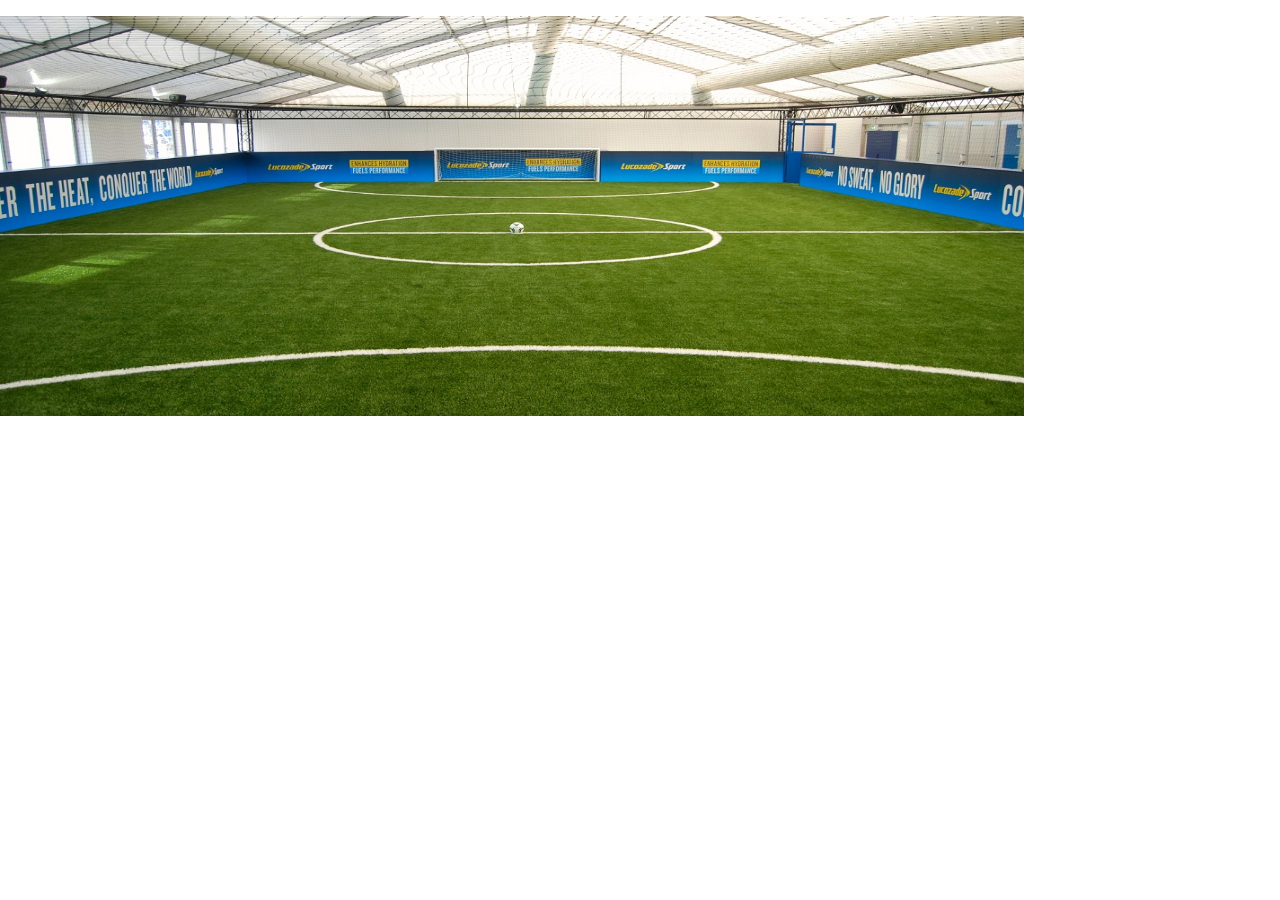
==== index.html @ 51378e5b "main page updated + header file" ====
<!DOCTYPE html>
<html lang="en">
<head>
    <meta charset="UTF-8">
    <meta http-equiv="X-UA-Compatible" content="IE=edge">
    <meta name="viewport" content="width=device-width, initial-scale=1.0">
    <link rel="stylesheet" href="styles.css" />
    <link rel="stylesheet" href="https://www.w3schools.com/w3css/4/w3.css">
    <title>Document</title>
</head>
<body>

    <div class="w3-content w3-section" style="max-width:500px"></div>
      <img class="mySlides" src="images/indoorFootball.jpg" >
      <img class="mySlides" src="images/Art.jpg" >
      <img class="mySlides" src="images/Talk.jpg">
    </div>

    <script src="index.js"></script>
</body>
</html>
---- styles.css ----
#start{
    height: 400px;
    background-color: #4299f5;
    background-image: url("images/uni.jpg");
    text-align: center;
    color: white;
}

#start h2 {
    text-align: center;
    padding-top: 100px;
}

#start p{
    padding-top: 20px;
}

main{
    background-color: #eee;
}

.events {
     /* margin-left: 100px; */
    /*margin-right: 60px; */
    /* margin: 0px 50px; */
    /* flex-direction: column;
    justify-content: center;
    align-items: center; */
    text-align: center;
    padding: 0px 70px;
    
}

#sportEvents {
    /*background-color: lightblue;*/
    color: black;
    padding: 60px;
    text-align: center;
} 

/* footer{
    background: #444;
    padding: 30px;
}

.copy{
    padding-top: 30px;
} */

.mySlides {
    display:none;
    width: 80%;
    height: 400px;
}

/* .slideshow-container{
    max-height: 400px;
} */
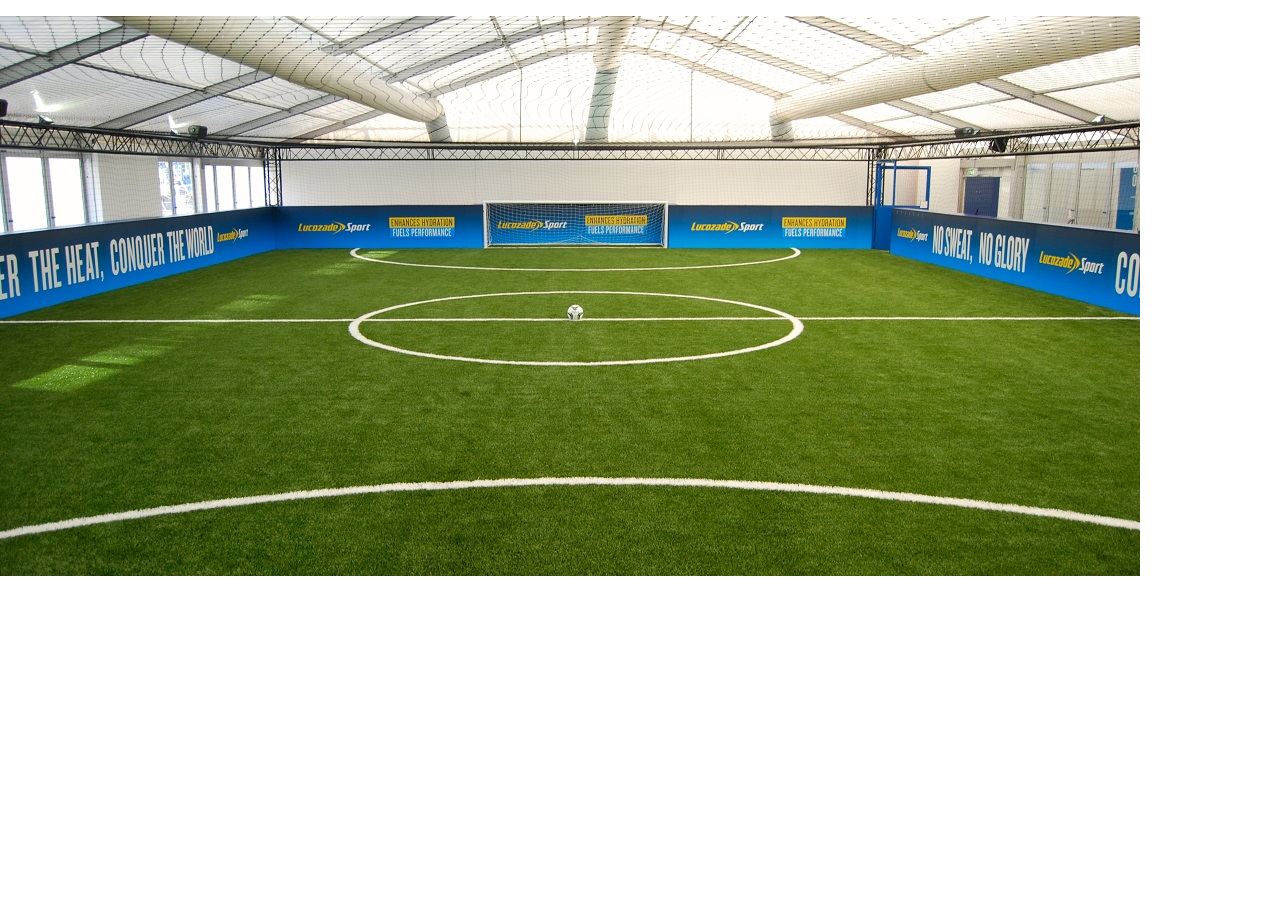
==== commit fff7e608: "Main page + code cleaned up" ====
--- a/index.html
+++ b/index.html
@@ -10,7 +10,7 @@
 </head>
 <body>
 
-    <div class="w3-content w3-section" style="max-width:500px"></div>
+    <div class="w3-content w3-section" style="max-width:1200px"></div>
       <img class="mySlides" src="images/indoorFootball.jpg" >
       <img class="mySlides" src="images/Art.jpg" >
       <img class="mySlides" src="images/Talk.jpg">
--- a/styles.css
+++ b/styles.css
@@ -1,18 +1,22 @@
 #start{
     height: 400px;
-    background-color: #4299f5;
     background-image: url("images/uni.jpg");
+    /*Put all the text in the middle*/
     text-align: center;
+    /*The colour of the text*/
     color: white;
+    font-weight: bold;
 }
 
 #start h2 {
-    text-align: center;
-    padding-top: 100px;
+    padding-top: 110px;
+    /*Add a stroke to the h2 tag to make it stand out*/
+    -webkit-text-stroke: 1px black;
 }
 
 #start p{
     padding-top: 20px;
+    -webkit-text-stroke: 0.5px black;
 }
 
 main{
@@ -20,39 +24,39 @@
 }
 
 .events {
-     /* margin-left: 100px; */
-    /*margin-right: 60px; */
-    /* margin: 0px 50px; */
-    /* flex-direction: column;
-    justify-content: center;
-    align-items: center; */
     text-align: center;
     padding: 0px 70px;
     
 }
 
-#sportEvents {
-    /*background-color: lightblue;*/
-    color: black;
-    padding: 60px;
+
+#order{
     text-align: center;
-} 
-
-/* footer{
-    background: #444;
-    padding: 30px;
 }
 
-.copy{
-    padding-top: 30px;
-} */
-
-.mySlides {
-    display:none;
-    width: 80%;
-    height: 400px;
+#orderBtn{
+    margin-top: 10px;
+    border: none;
+    border-radius: 3px;
+    padding:5px 10px ;
+    background-color: cadetblue;
+    color: white;
 }
 
-/* .slideshow-container{
+/*Adding a margin between the cards*/
+.card{
+    margin-bottom: 60px;
+}
+
+
+/* .mySlides {
+    display:none;
+    width: 100%;
+    min-height: 400px;
+    max-height: 400px;
+    position: relative;
+}
+
+.slideshow-container{
     max-height: 400px;
 } */
